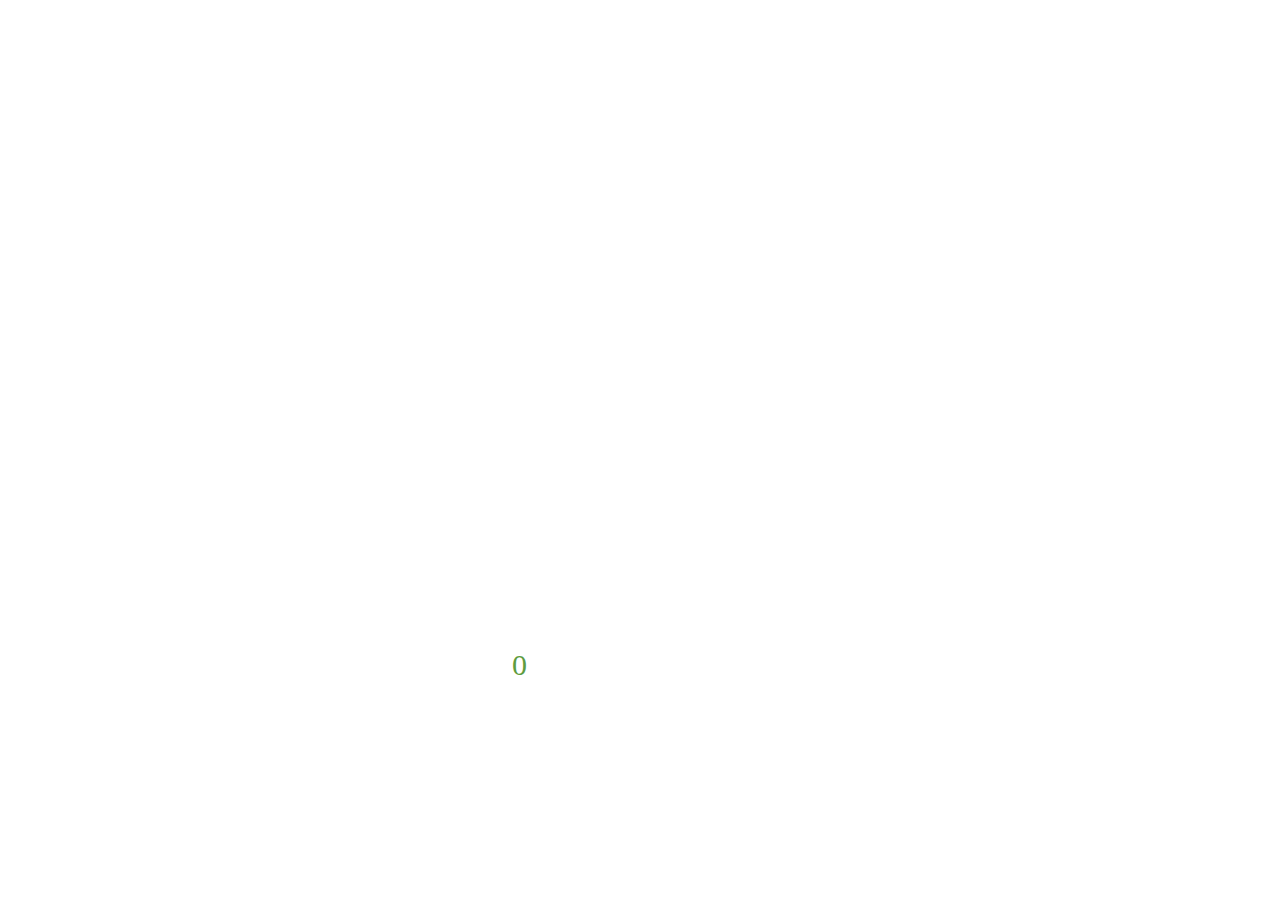
==== 04_Slider/index.html @ 5e4a9c85 "Update index.html" ====
﻿<!DOCTYPE html>
<html lang="ru">

<head>
    <meta charset="utf-8">
    <meta name="viewport" content="width=device-width, initial-scale=1.0, maximum-scale=1.0">
    <meta name="apple-mobile-web-app-status-bar-style" content="black-translucent">
    <meta name="format-detection" content="telephone=no">
    <meta name="apple-mobile-web-app-capable" content="yes">
    <title></title>
    <link href="css/main.css" rel="stylesheet">
    <style type="text/css">

        .Peshki div {
        
            background-color:#4a8e21;
        
        }
        
        .Layer3 {
            background-size: 100% 100%;
            position: absolute;
            top: 596px;
            left: 168px;
            width: 675px;
            height: 15px;
            z-index: 3;
            background-image: url(images/71/Layer3.png);
        }
        
        .parentSlider {
            background-size: 100% 100%;
            position: absolute;
            top: 578px;
            left: 168px;
            width: 675px;
            height: 53px;
            z-index: 3;
        }
        
        .Layer4 {
            background-size: 100% 100%;
            position: absolute;
            top: 0px;
            left: 0px;
            width: 53px;
            height: 53px;
            z-index: 400;
            background-image: url(images/71/Layer4.png);
        }
        
        .Layer5 {
            background-size: 100% 100%;
            position: absolute;
            top: 265px;
            left: 809px;
            width: 53px;
            height: 254px;
            z-index: 5;
        }
        
        .Layer6 {
            background-size: 100% 100%;
            position: absolute;
            top: 278px;
            left: 718px;
            width: 51px;
            height: 241px;
            z-index: 6;
        }
        
        .textFooter {
            font-family: "AgoraBold";
            /*font-family: "PTSans";*/
            
            font-size: 30px;
            color: #5e9c40;
            position: absolute;
            top: 648px;
            left: 512px;
            z-index: 6;
        }
        
        @font-face {
            font-family: "AgoraBold";
            src: url('fonts/shared_pfagoraslabpro-bold.ttf');
        }
        
        .Layer7 {
            background-size: 100% 100%;
            position: absolute;
            top: 290px;
            left: 632px;
            width: 48px;
            height: 229px;
            z-index: 7;
        }
        
        .Layer8 {
            background-size: 100% 100%;
            position: absolute;
            top: 304px;
            left: 551px;
            width: 45px;
            height: 215px;
            z-index: 8;
        }
        
        .Layer9 {
            background-size: 100% 100%;
            position: absolute;
            top: 316px;
            left: 474px;
            width: 43px;
            height: 203px;
            z-index: 9;
        }
        
        .Layer10 {
            background-size: 100% 100%;
            position: absolute;
            top: 328px;
            left: 402px;
            width: 40px;
            height: 191px;
            z-index: 10;
        }
        
        .Layer11 {
            background-size: 100% 100%;
            position: absolute;
            top: 342px;
            left: 335px;
            width: 37px;
            height: 177px;
            z-index: 11;
        }
        
        .Layer12 {
            background-size: 100% 100%;
            position: absolute;
            top: 354px;
            left: 272px;
            width: 35px;
            height: 165px;
            z-index: 12;
        }
        
        .Layer13 {
            background-size: 100% 100%;
            position: absolute;
            top: 366px;
            left: 214px;
            width: 32px;
            height: 153px;
            z-index: 13;
        }
        
        .Layer14 {
            background-size: 100% 100%;
            position: absolute;
            top: 380px;
            left: 161px;
            width: 29px;
            height: 139px;
            z-index: 14;
        }
        

        
        .Peshki > div {
            display: none;
        }
        
        .Peshki > div.after {
            display: block;
        }
    </style>
</head>

<body>
    <div class="Layer3"></div>
    <div class="textFooter">0</div>
    <div class="parentSlider">
        <div class="Layer4"></div>
    </div>
    <div class="Peshki">
        <div class="Layer5 p10"></div>
        <div class="Layer6 p9"></div>
        <div class="Layer7 p8"></div>
        <div class="Layer8 p7"></div>
        <div class="Layer9 p6"></div>
        <div class="Layer10 p5"></div>
        <div class="Layer11 p4"></div>
        <div class="Layer12 p3"></div>
        <div class="Layer13 p2"></div>
        <div class="Layer14 p1"></div>
    </div>
    <script src="js/jquery-2.1.1.min.js"></script>
    <script src="js/jquery-ui-1.10.4.min.js"></script>
    <script src="js/jquery.ui.touch-punch.min.js"></script>
    <script src="js/hammer.js"></script>
    <script>
        $(function () {
        	$('.parentSlider .Layer4').slider({
			        range: "min",
			        min: 1,
			        max: 70,
			        value: 0,
			        slide: function(e,u){
					$('.textFooter').text(u.value);
					var elm=u.value;
					var bin=[7,14,21,28,35,42,49,56,63,70];
					bin.forEach(function compar(value)
					{
						if(value<(elm+1)){$('.p'+value/7).css("display","block");}
						if(value>(elm+1)){$('.p'+value/7).css("display","none");};
					});
					}
		        });
   
        });
    </script>
</body>

</html>
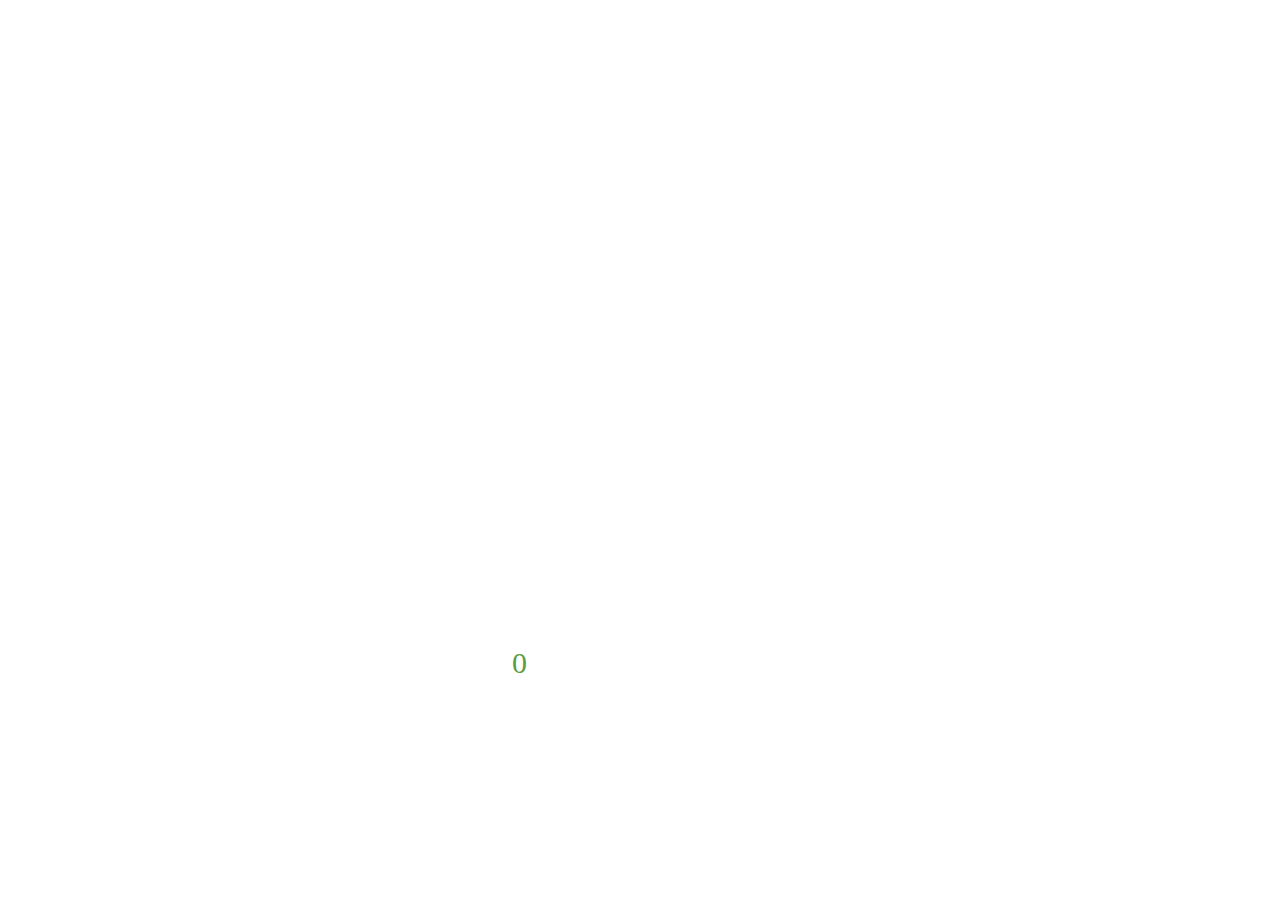
==== commit 57204a90: "Update index.html" ====
--- a/04_Slider/index.html
+++ b/04_Slider/index.html
@@ -201,8 +201,8 @@
     <script src="js/jquery.ui.touch-punch.min.js"></script>
     <script src="js/hammer.js"></script>
     <script>
-        $(function () {
-        	$('.parentSlider .Layer4').slider({
+        $( function() {
+			    $('.parentSlider').slider({
 			        range: "min",
 			        min: 1,
 			        max: 70,
@@ -218,9 +218,9 @@
 					});
 					}
 		        });
-   
-        });
-    </script>
+  		} );
+      </script>
+
 </body>
 
 </html>
--- a/04_Slider/css/main.css
+++ b/04_Slider/css/main.css
@@ -0,0 +1,81 @@
+@charset "utf-8";
+html,body,div,span,applet,object,iframe,h1,h2,h3,h4,h5,h6,p,blockquote,pre,del,dfn,em,font,img,ins,q,small,strike,strong,sub,sup,dl,dt,dd,ol,ul,li,fieldset,form,label,legend,footer,header,article,aside,canvas,nav,section,table,caption,tbody,tfoot,thead,tr,th,td {
+    background: transparent;
+    border: 0;
+    font-size: 100%;
+    vertical-align: baseline;
+    outline: 0;
+    padding: 0;
+    margin: 0;
+}
+article,footer,header,menu,nav,section,aside,canvas {
+    display: block;
+}
+body {
+    line-height: 1;
+}
+ol,
+ul {
+    list-style: none;
+}
+a:focus {
+    outline: none;
+}
+blockquote {
+    quotes: none;
+}
+blockquote:before,
+blockquote:after {
+    content: '';
+    content: none;
+}
+table,caption,tbody,tfoot,thead,tr,th,td {
+    border: none;
+    border-collapse: collapse;
+    border-spacing: 0;
+    vertical-align: middle;
+    margin: 0;
+    padding: 0;
+}
+* {
+    -webkit-touch-callout: none;
+    -webkit-user-select: none;
+    -webkit-tap-highlight-color: rgba(0, 0, 0, 0);
+    -webkit-text-size-adjust: none;
+}
+body {
+    height: 1024px;
+    height: 768px;
+    overflow: hidden;
+    position: relative;
+    margin: 0;
+    padding: 0;
+}
+
+@-webkit-keyframes fadeIn {
+    from {
+        opacity: 0;
+    }
+    to {
+        opacity: 1
+    }
+}
+
+@font-face {
+    font-family: "PTSans";
+    /*src: url(../fonts/PTSans-Regular.ttf);*/
+    src: url(../fonts/PTSans-Bold.ttf);
+}
+.ui-slider-handle{
+    position: absolute;
+    height: 53px;
+    width: 53px;
+    top: 0px;
+    z-index: 400;
+    margin-left: -34px;
+    outline: none;
+    cursor: pointer;
+    background: url(.././images/71/Layer4.png) no-repeat ;
+    content: '';
+    
+}
